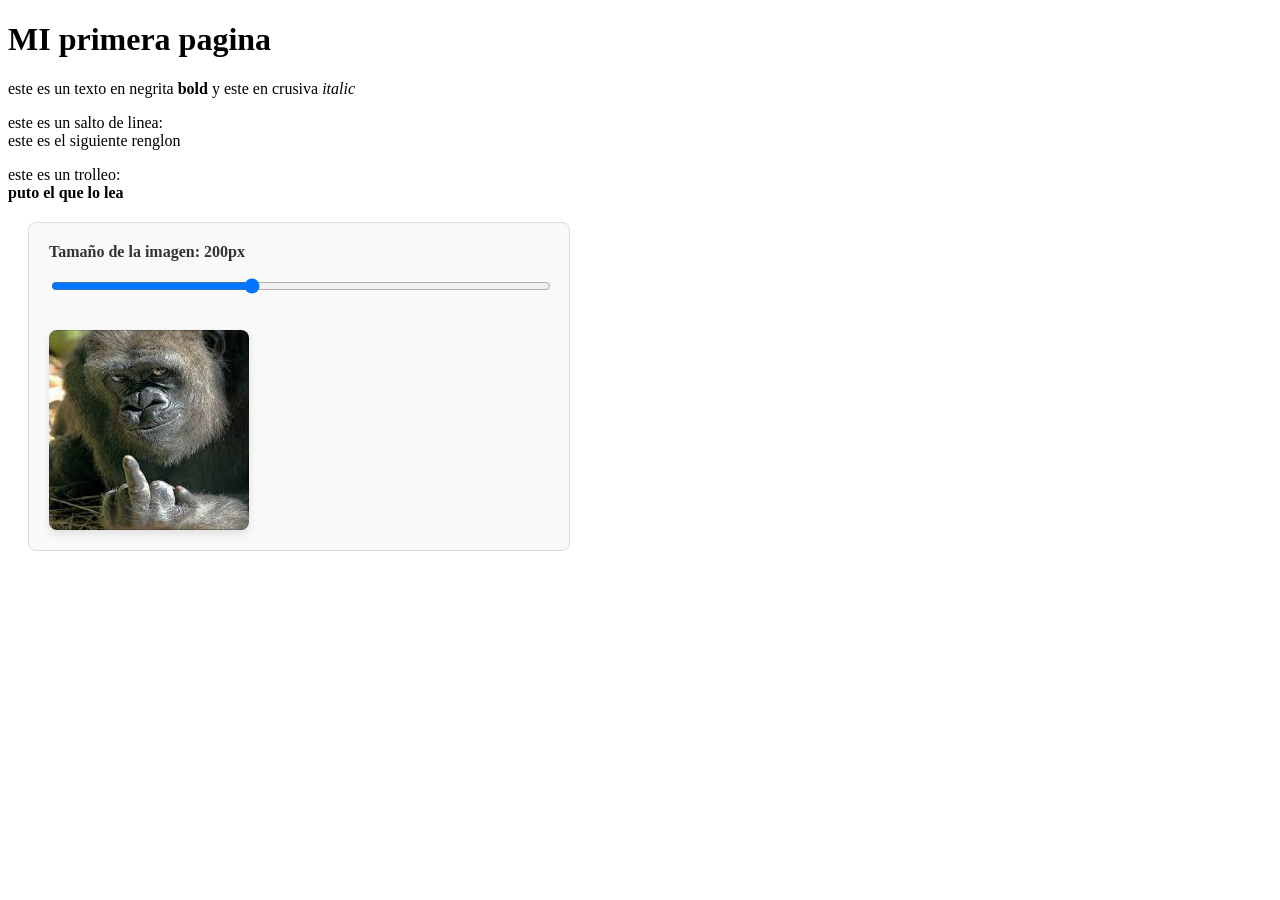
==== index.html @ 9c6c9fab "Add files via upload" ====
<!DOCTYPE html>
<html lang="es">
<head>
    <meta charset="UTF-8">
    <meta name="viewport" content="width=device-width, initial-scale=1.0">
    <title>Document</title>
    <link rel="stylesheet" href="jose.css">
</head>
<body>
    <h1>MI primera pagina</h1>
        <p>este es un texto en negrita <b>bold</b> y este en crusiva <i>italic</i></p>
        <p>este es un salto de linea:<br>este es el siguiente renglon</p>

        <p>este es un trolleo: <br><Strong>puto el que lo lea</Strong></p>
        
        <div class="container">
            <label for="sizeRange">Tamaño de la imagen: <span id="sizeValue">200</span>px</label>
            <input type="range" id="sizeRange" min="1" max="500" value="200">
            
            <img id="miImagen" src="images.jpg" alt="XD" width="200px" height="200px">
        </div>
        
    <script src="jose.js"></script>
</body>
</html>
---- jose.css ----
/* Estilos del contenedor */
.container {
    margin: 20px;
    padding: 20px;
    border: 1px solid #ddd;
    border-radius: 8px;
    background-color: #f9f9f9;
    max-width: 500px;
}

/* Estilos del label */
label {
    display: block;
    margin-bottom: 15px;
    font-weight: bold;
    color: #333;
}

/* Estilos del input range */
input[type="range"] {
    width: 100%;
    margin-bottom: 20px;
    cursor: pointer;
    height: 8px;
    border-radius: 5px;
    background: #ddd;
    outline: none;
}

input[type="range"]::-webkit-slider-thumb {
    -webkit-appearance: none;
    appearance: none;
    width: 20px;
    height: 20px;
    border-radius: 50%;
    background: #4CAF50;
    cursor: pointer;
}

input[type="range"]::-moz-range-thumb {
    width: 20px;
    height: 20px;
    border-radius: 50%;
    background: #4CAF50;
    cursor: pointer;
    border: none;
}

/* Estilos de la imagen */
#miImagen {
    display: block;
    margin-top: 20px;
    border-radius: 8px;
    box-shadow: 0 4px 8px rgba(0, 0, 0, 0.1);
    transition: all 0.3s ease;
}
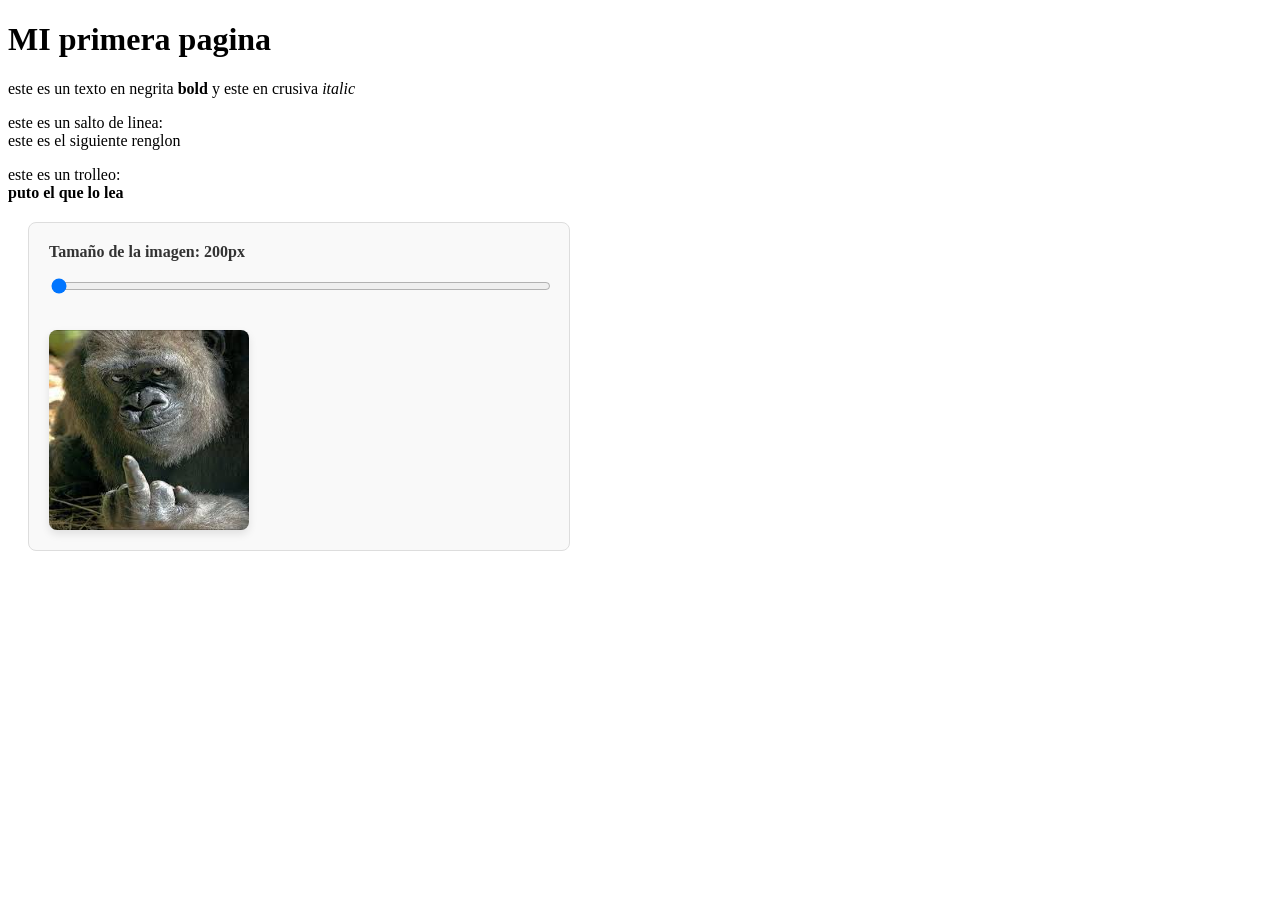
==== commit 113eb056: "Fix HTML structure and adjust image size input" ====
--- a/index.html
+++ b/index.html
@@ -15,11 +15,11 @@
         
         <div class="container">
             <label for="sizeRange">Tamaño de la imagen: <span id="sizeValue">200</span>px</label>
-            <input type="range" id="sizeRange" min="1" max="500" value="200">
+            <input type="range" id="sizeRange" min="1" max="500" value="1">
             
             <img id="miImagen" src="images.jpg" alt="XD" width="200px" height="200px">
         </div>
         
     <script src="jose.js"></script>
 </body>
-</html>+</html>
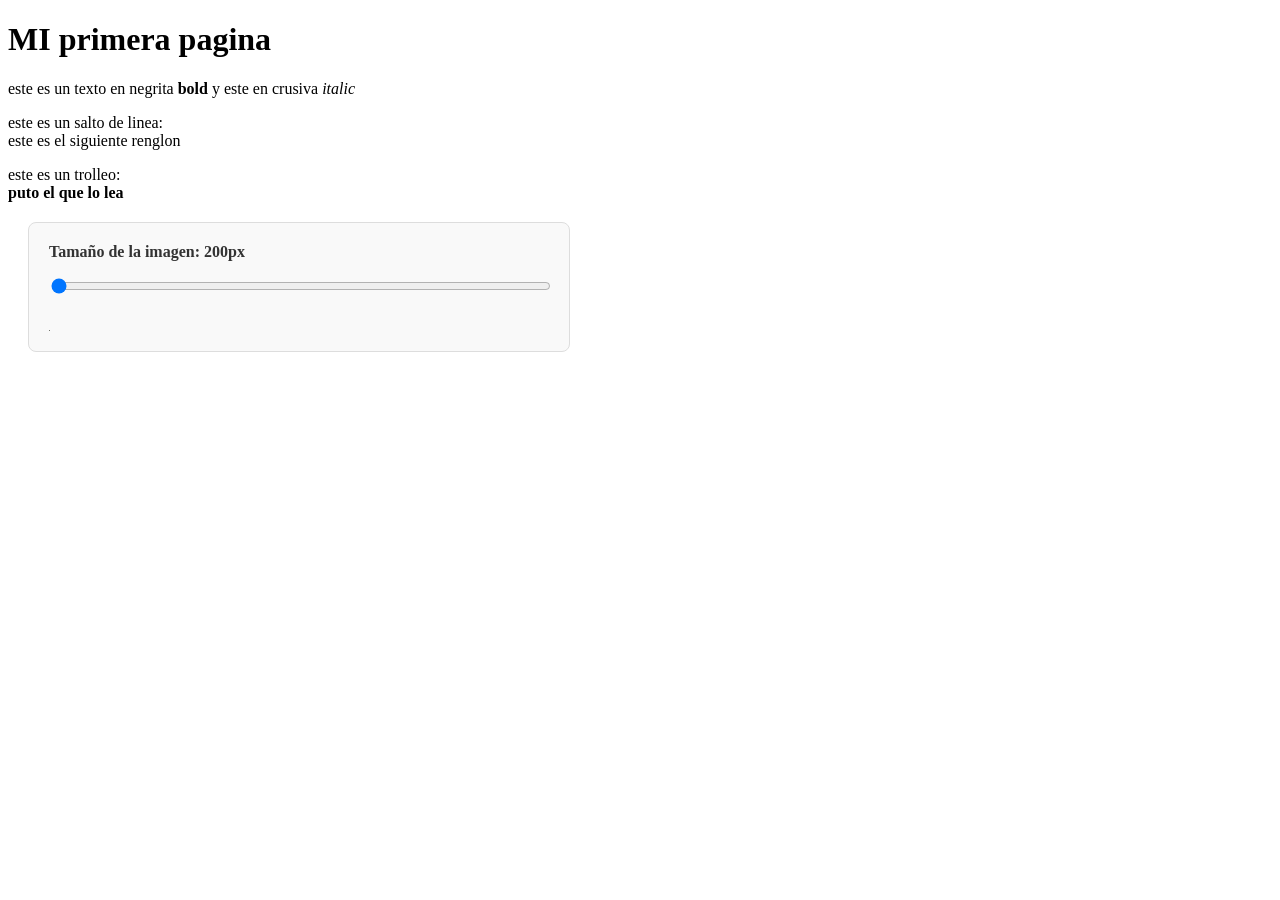
==== commit 8149a13a: "Update index.html" ====
--- a/index.html
+++ b/index.html
@@ -17,7 +17,7 @@
             <label for="sizeRange">Tamaño de la imagen: <span id="sizeValue">200</span>px</label>
             <input type="range" id="sizeRange" min="1" max="500" value="1">
             
-            <img id="miImagen" src="images.jpg" alt="XD" width="200px" height="200px">
+            <img id="miImagen" src="images.jpg" alt="XD" width="1px" height="1px">
         </div>
         
     <script src="jose.js"></script>
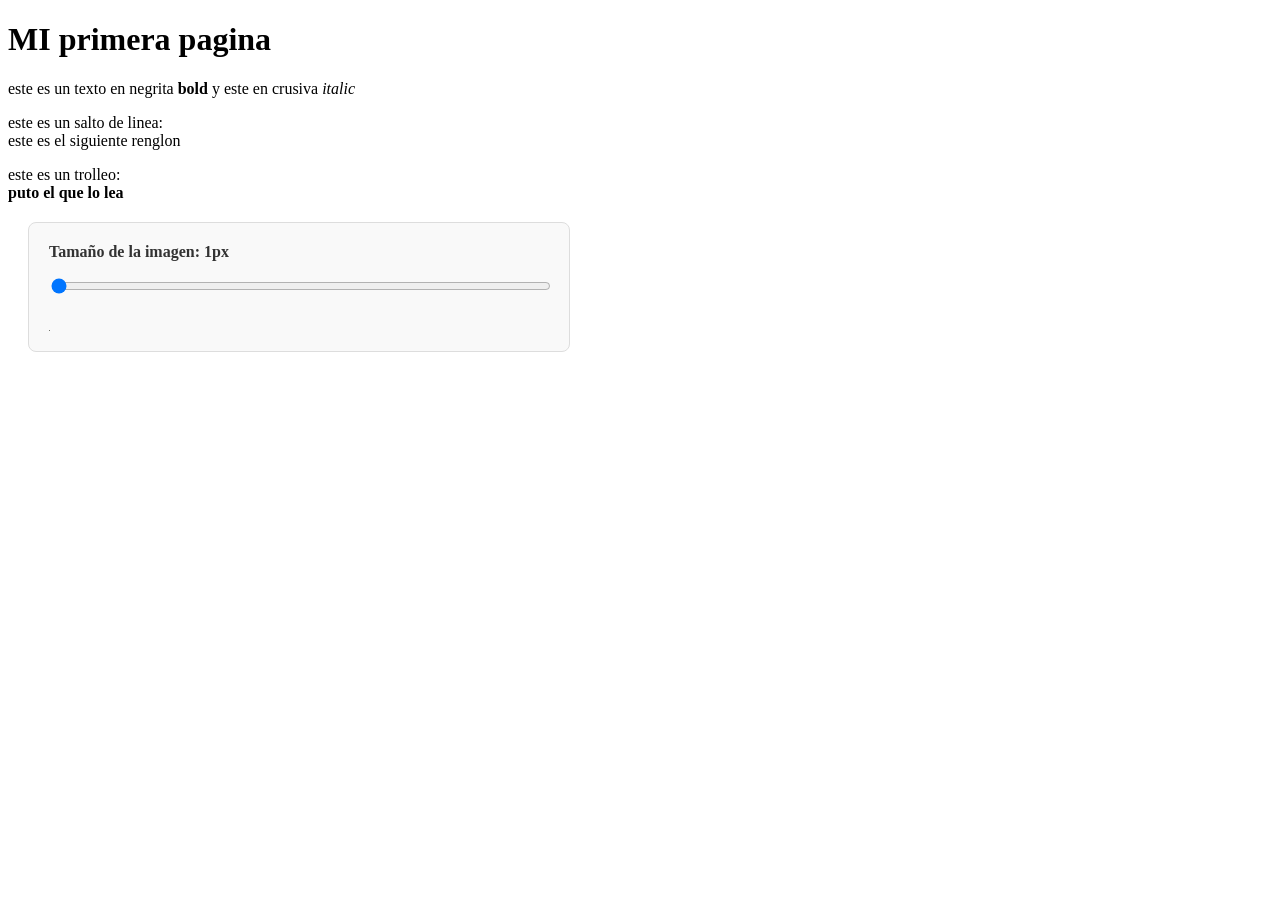
==== commit 82163f78: "Update index.html" ====
--- a/index.html
+++ b/index.html
@@ -14,7 +14,7 @@
         <p>este es un trolleo: <br><Strong>puto el que lo lea</Strong></p>
         
         <div class="container">
-            <label for="sizeRange">Tamaño de la imagen: <span id="sizeValue">200</span>px</label>
+            <label for="sizeRange">Tamaño de la imagen: <span id="sizeValue">1</span>px</label>
             <input type="range" id="sizeRange" min="1" max="500" value="1">
             
             <img id="miImagen" src="images.jpg" alt="XD" width="1px" height="1px">
